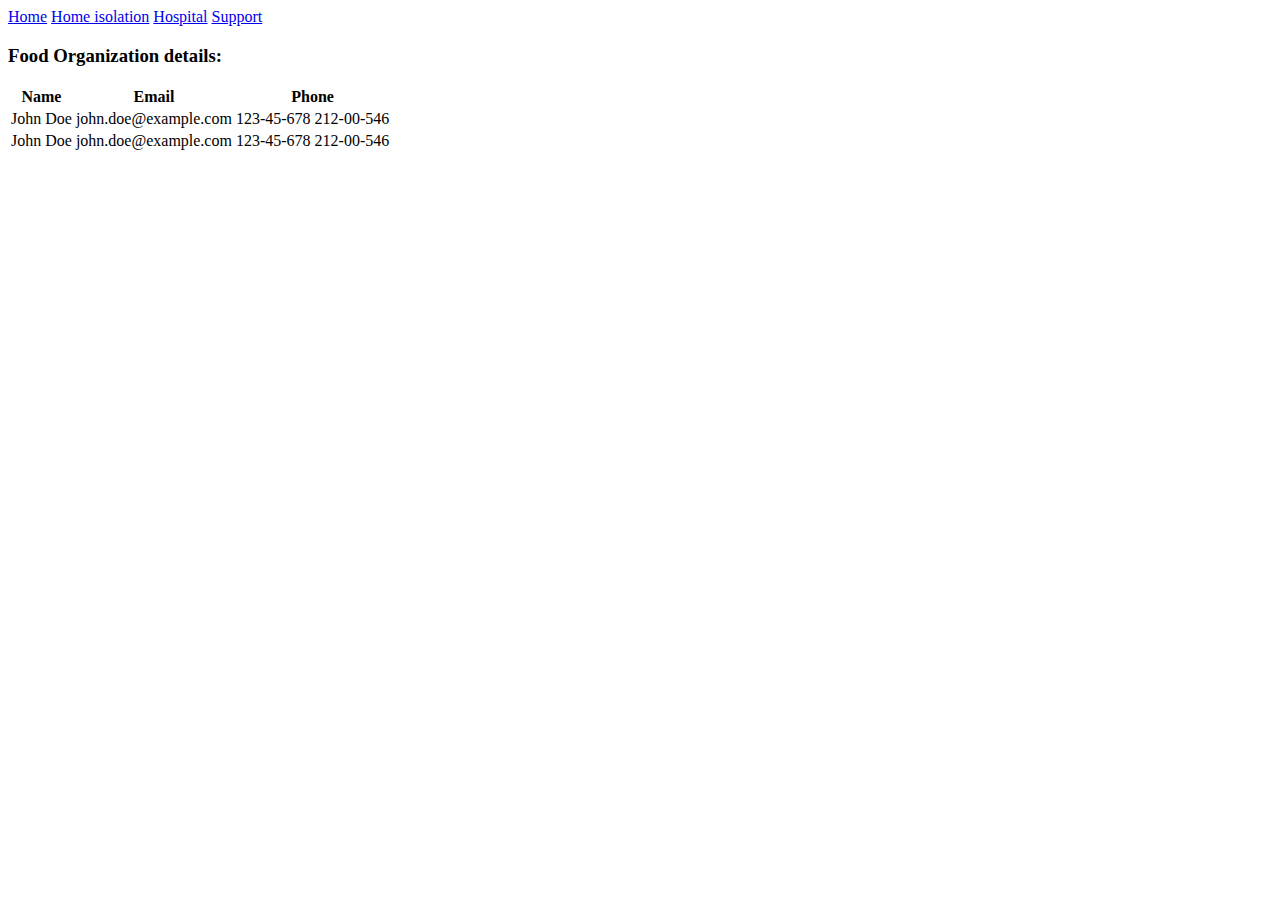
==== food.html @ 1e377683 "project changed" ====
<!DOCTYPE html>
<html>
    <head>
        <link type="text/css" rel="stylesheet" href="./header/style.css">
    </head>

    <header id="header">
        <div class="header_row">
                             
                <a class="home" href="first.html">Home</a>
                <a class="home_isolation" href="home-isolation.html">Home isolation</a>
                <a class="hospital" href="hospital.html">Hospital</a>
                <a class="food" href="support.html">Support</a>
            </div>
    </header>
    <body>
     <div class="food_data">
         <div class="org_names">
             <table>
                <h3>Food Organization details:</h3>
                 <tr>
                 <th>Name</th>
                 <th>Email</th>
                 <th colspan="2">Phone</th>    
                 </tr>
                <tr>
                 <td>John Doe</td>
                 <td>john.doe@example.com</td>    
                 <td>123-45-678</td>
                 <td>212-00-546</td>    
                 </tr>

                <tr>
                  <td>John Doe</td>
                  <td>john.doe@example.com</td>    
                  <td>123-45-678</td>
                  <td>212-00-546</td>    
                 </tr>
            </table>
        </div>
    </div>
    </body>
</html>
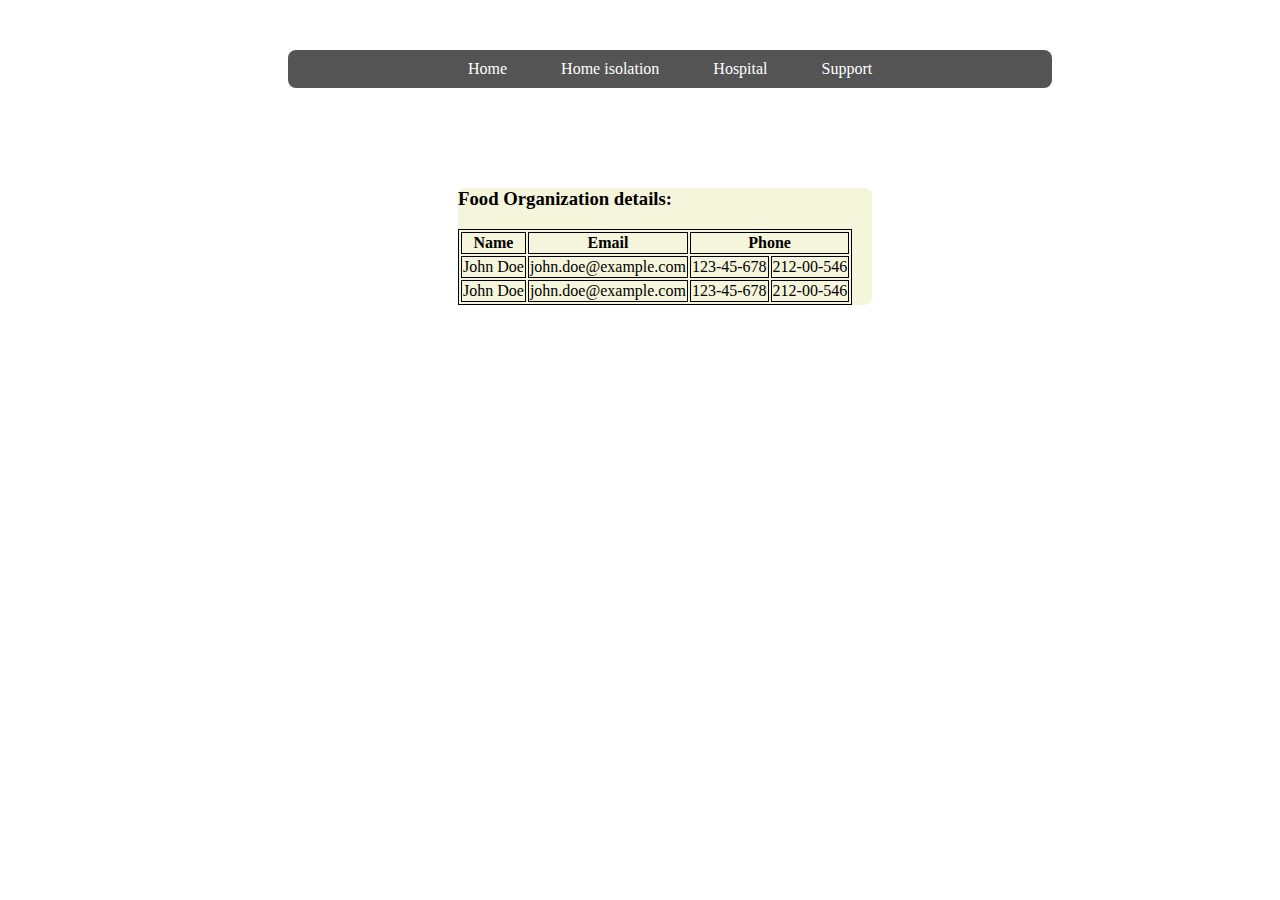
==== commit 8108f24d: "Update food.html" ====
--- a/food.html
+++ b/food.html
@@ -1,7 +1,7 @@
 <!DOCTYPE html>
 <html>
     <head>
-        <link type="text/css" rel="stylesheet" href="./header/style.css">
+        <link type="text/css" rel="stylesheet" href="style.css">
     </head>
 
     <header id="header">
@@ -40,4 +40,4 @@
         </div>
     </div>
     </body>
-</html>+</html>
--- a/style.css
+++ b/style.css
@@ -0,0 +1,238 @@
+#header
+{
+    margin-top: 50px;
+}
+.header_row
+{
+    margin-right: 220px;
+    margin-left: 280px;
+    padding: 10px;
+    background: rgba(0, 0, 0, 0.671);
+    border-radius: 8px 8px 8px 8px;
+}
+.home
+{
+    margin-right: 50px;
+    margin-left: 170px;
+    color: #ffffff;
+}
+.home_isolation
+{
+margin-right: 50px;
+color: #ffffff;
+}
+.hospital
+{
+    margin-right: 50px;
+    color: #ffffff;
+}
+.food
+{
+    margin-right: 10px;
+    color: #ffffff;
+}
+a
+{
+    text-decoration: none;
+    color: #110101;
+}
+.left_bar
+{
+    margin-right: 1000px;
+    margin-left: 20px;
+}
+li
+{
+    margin-bottom: 15px;  
+    margin-left: 2px;
+}
+.list_menu
+{
+    margin-top: 70px;
+}
+.symptoms
+{
+    margin-top: 10px;
+}
+.row
+{
+    margin-left: 300px;
+    margin-top: -190px;
+    background: hsla(0,0%,96.5%,.7);
+    padding: 10px;
+    border-radius: 20px 20px 20px 20px;
+}
+.login-register
+{
+    margin-left: 1070px;
+}
+.login
+{
+    background: #007185;
+    border-radius: 8px 8px 8px 8px;
+    margin-right: 30px;
+    padding: 5px;
+    color: white;
+}
+.register
+{
+    background: #e90436;
+    border-radius: 8px 8px 8px 8px;
+    padding: 5px;
+    color: white;
+}
+.leftside
+{
+    margin-right: 1000px;
+    margin-top: 50px;
+}
+
+
+
+
+
+
+table, th, td {
+    border: 1px solid black;
+  }
+.food_data
+{
+    margin-left: 450px;
+    margin-top: 100px;
+    background: beige;
+    margin-right: 400px;
+    border-radius: 8px 8px 8px 8px;   
+}
+.org_names
+{
+    
+}
+
+
+/* login and register page */
+
+
+
+
+.main {
+    background-color: #FFFFFF;
+    width: 400px;
+    height: 400px;
+    margin: 7em auto;
+    border-radius: 1.5em;
+    box-shadow: 0px 11px 35px 2px rgba(0, 0, 0, 0.14);
+}
+
+.main1 {
+    background-color: #FFFFFF;
+    width: 400px;
+    height: 500px;
+    margin: 7em auto;
+    border-radius: 1.5em;
+    box-shadow: 0px 11px 35px 2px rgba(0, 0, 0, 0.14);
+}
+
+.sign {
+    padding-top: 40px;
+    color: #8C55AA;
+    font-family: 'Ubuntu', sans-serif;
+    font-weight: bold;
+    font-size: 23px;
+}
+
+.un {
+width: 76%;
+color: rgb(38, 50, 56);
+font-weight: 700;
+font-size: 14px;
+letter-spacing: 1px;
+background: rgba(136, 126, 126, 0.04);
+padding: 10px 20px;
+border: none;
+border-radius: 20px;
+outline: none;
+box-sizing: border-box;
+border: 2px solid rgba(0, 0, 0, 0.02);
+margin-bottom: 50px;
+margin-left: 46px;
+text-align: center;
+margin-bottom: 27px;
+font-family: 'Ubuntu', sans-serif;
+}
+
+form.form1 {
+    padding-top: 40px;
+}
+
+.pass {
+        width: 76%;
+color: rgb(38, 50, 56);
+font-weight: 700;
+font-size: 14px;
+letter-spacing: 1px;
+background: rgba(136, 126, 126, 0.04);
+padding: 10px 20px;
+border: none;
+border-radius: 20px;
+outline: none;
+box-sizing: border-box;
+border: 2px solid rgba(0, 0, 0, 0.02);
+margin-bottom: 50px;
+margin-left: 46px;
+text-align: center;
+margin-bottom: 27px;
+font-family: 'Ubuntu', sans-serif;
+}
+
+
+.un:focus, .pass:focus {
+    border: 2px solid rgba(0, 0, 0, 0.18) !important;
+    
+}
+
+
+
+
+
+.submit {
+  cursor: pointer;
+    border-radius: 5em;
+    color: #fff;
+    background: linear-gradient(to right, #9C27B0, #E040FB);
+    border: 0;
+    padding-left: 40px;
+    padding-right: 40px;
+    padding-bottom: 10px;
+    padding-top: 10px;
+    font-family: 'Ubuntu', sans-serif;
+    margin-left: 35%;
+    font-size: 13px;
+    box-shadow: 0 0 20px 1px rgba(0, 0, 0, 0.04);
+}
+
+.forgot {
+    text-shadow: 0px 0px 3px rgba(117, 117, 117, 0.12);
+    color: #E1BEE7;
+    padding-top: 15px;
+}
+
+a {
+    text-shadow: 0px 0px 3px rgba(117, 117, 117, 0.12);
+    color: #080608;
+    text-decoration: none
+}
+
+.signup
+{
+    padding-top: 40px;
+    color: #8C55AA;
+    font-family: 'Ubuntu', sans-serif;
+    font-weight: bold;
+   
+}
+
+@media (max-width: 600px) {
+    .main {
+        border-radius: 0px;
+    }
+
